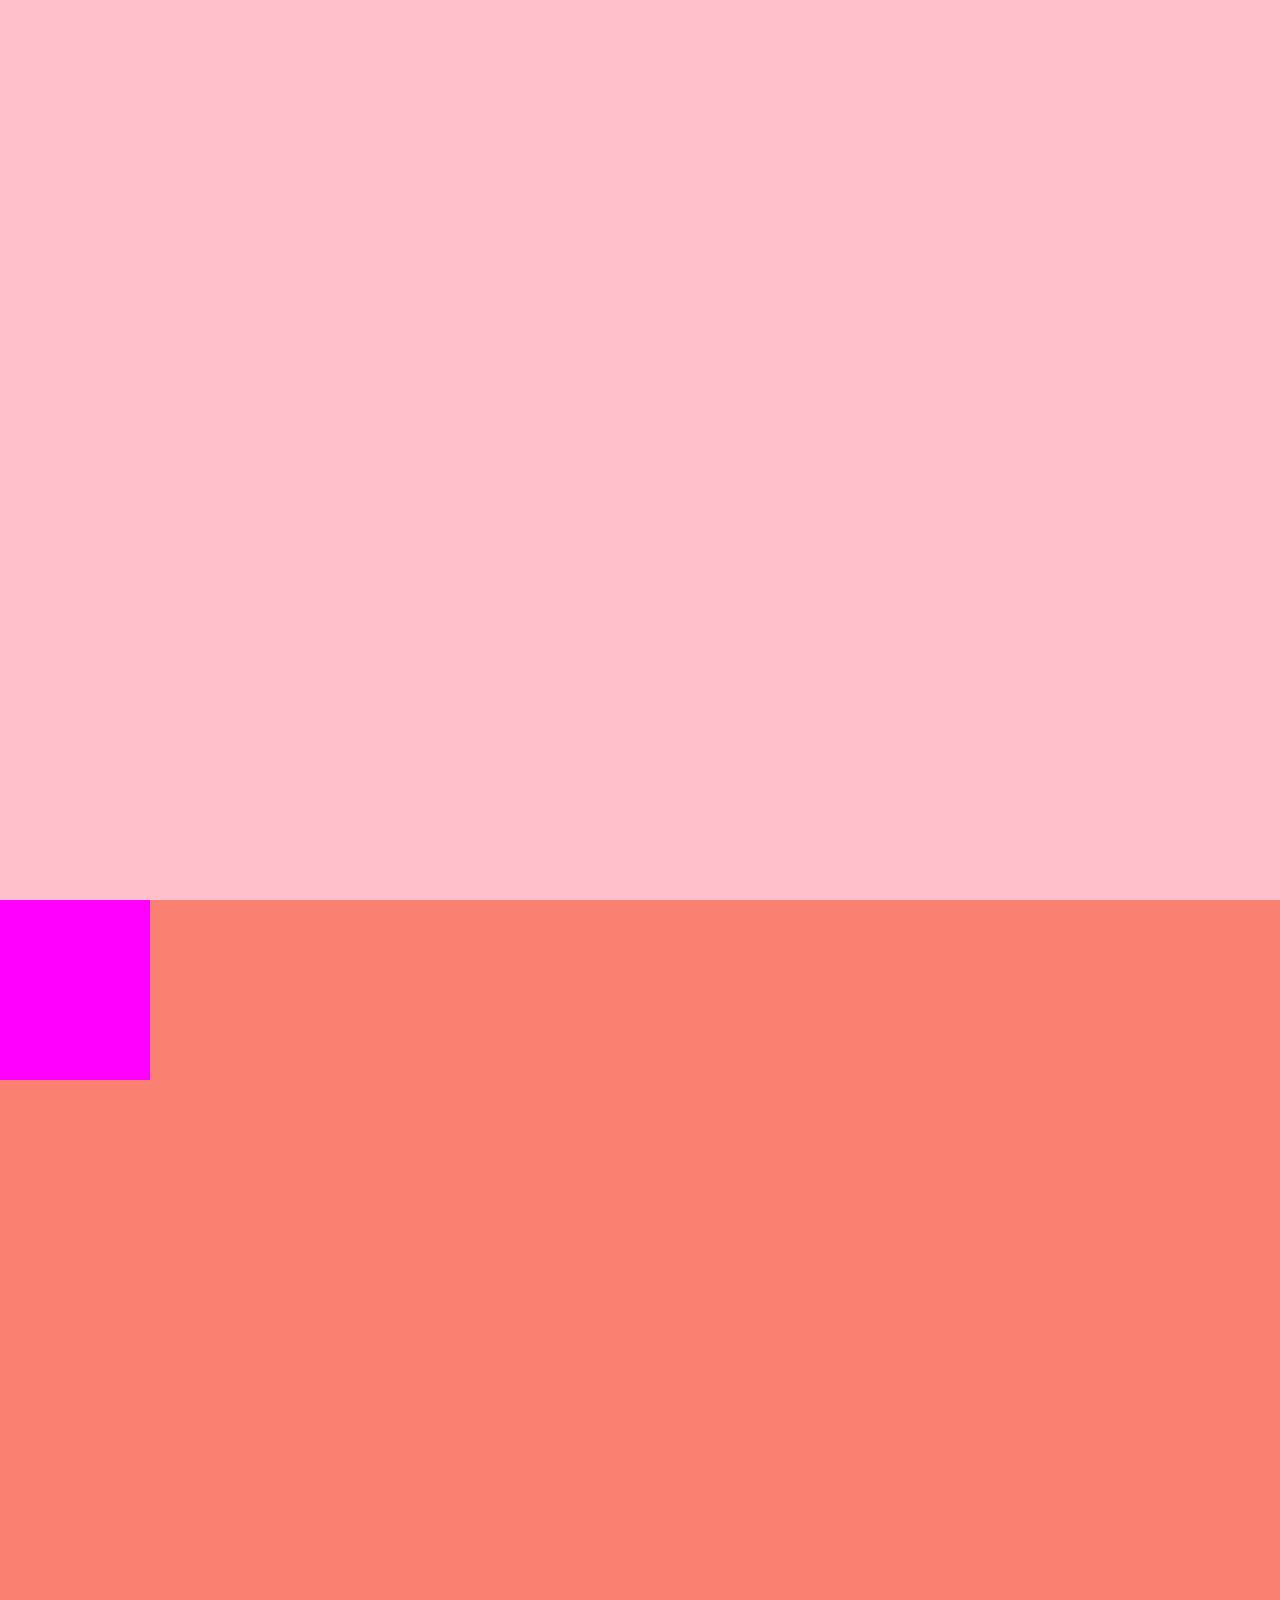
==== index.html @ 8ffdd056 "scrolltrigger props. testing" ====
<!DOCTYPE html>
<html lang="en">

<head>
    <meta charset="UTF-8">
    <meta name="viewport" content="width=device-width, initial-scale=1.0">
    <link rel="stylesheet" href="styles.css">
    <title>ScrollTrigger</title>
</head>

<body>

    <div class="div1"></div>
    <div class="div2">
        <div class="square"></div>
    </div>
    <script src="https://cdn.jsdelivr.net/npm/gsap@3.15/dist/gsap.min.js"></script>
    <script src="https://cdn.jsdelivr.net/npm/gsap@3.15/dist/ScrollTrigger.min.js"></script>
    <script src="app.js"></script>

</body>

</html>
---- styles.css ----
body {
    margin: 0;
}

.div1, .div2 {
    height: 100vh;
}

.div1 {
    background-color: pink;
}
.div2 {
    background-color: salmon;
}

.square {
    width: 150px;
    height: 20vh;
    background-color: fuchsia;
}

.red {
    background-color: red;
}
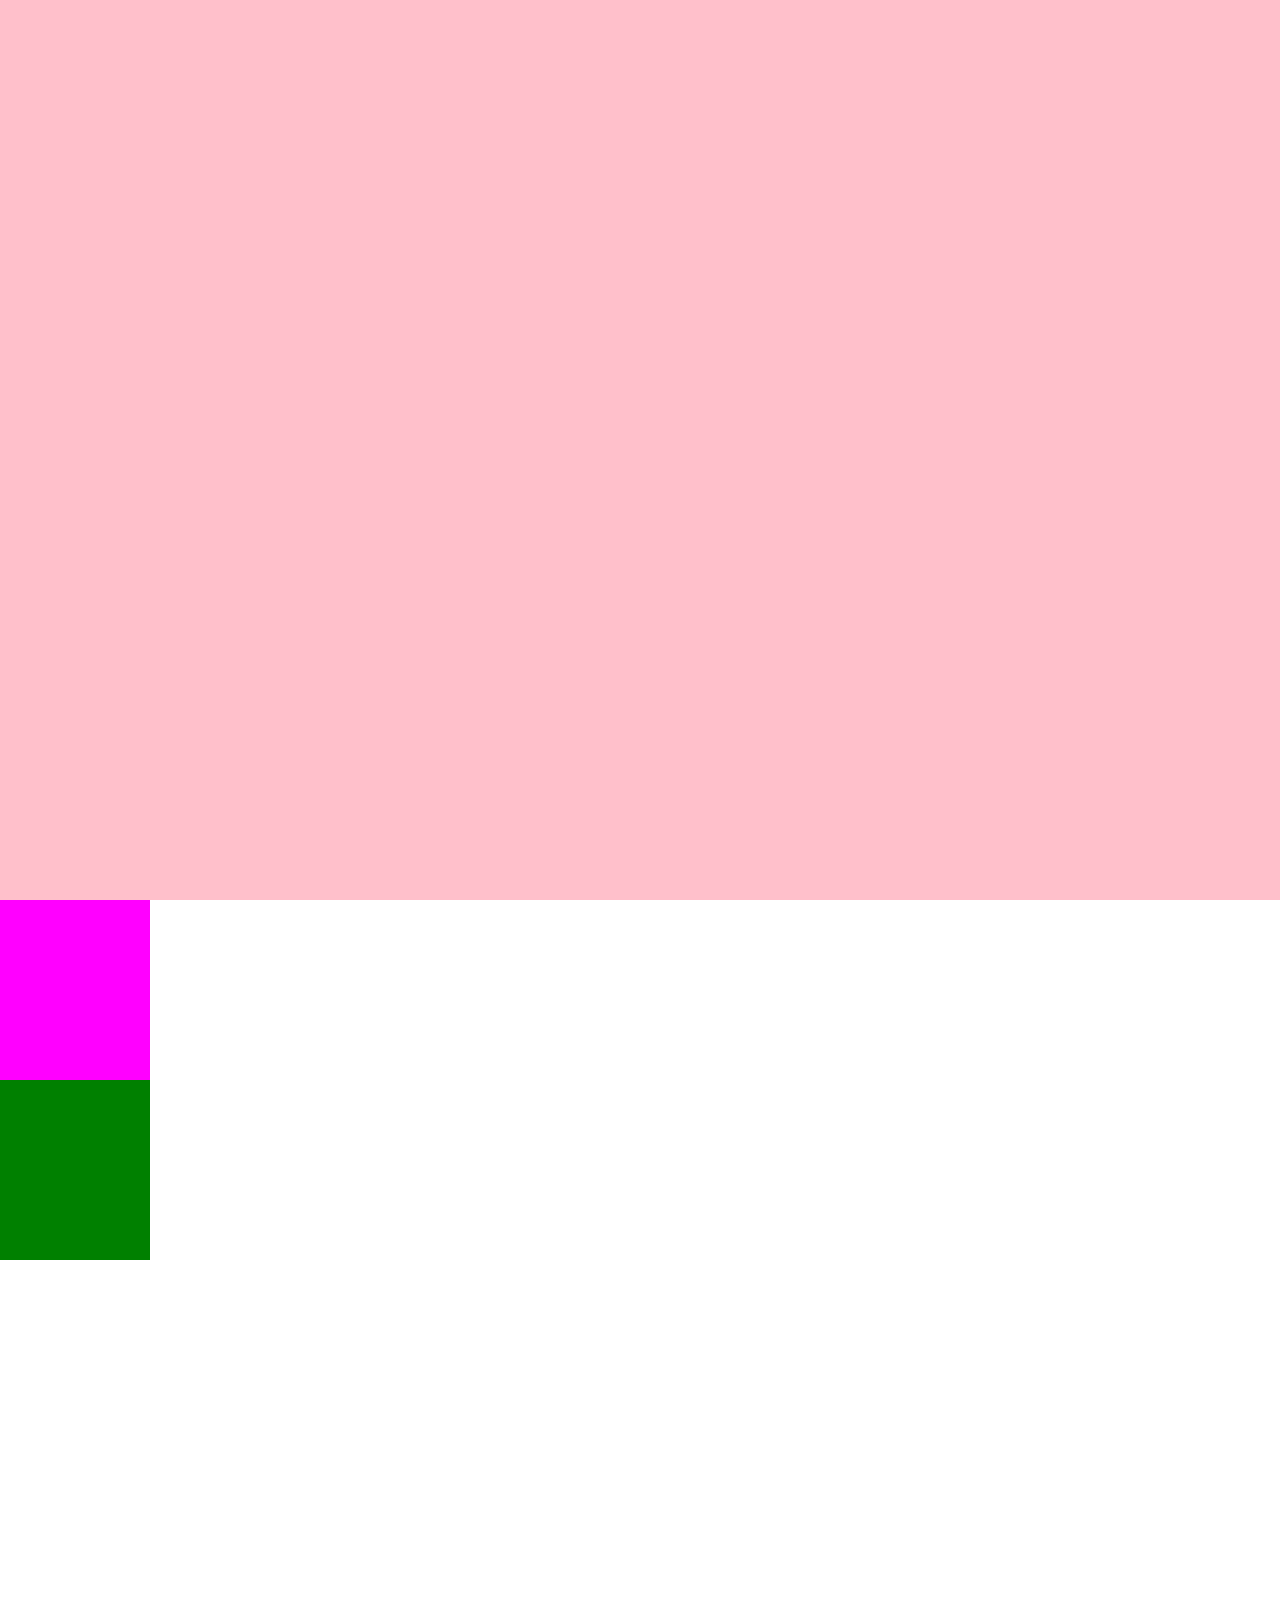
==== commit 4e34c38b: "scrolltrigger pin testing" ====
--- a/index.html
+++ b/index.html
@@ -13,6 +13,7 @@
     <div class="div1"></div>
     <div class="div2">
         <div class="square"></div>
+        <div class="square2"></div>
     </div>
     <script src="https://cdn.jsdelivr.net/npm/gsap@3.15/dist/gsap.min.js"></script>
     <script src="https://cdn.jsdelivr.net/npm/gsap@3.15/dist/ScrollTrigger.min.js"></script>
--- a/styles.css
+++ b/styles.css
@@ -10,7 +10,7 @@
     background-color: pink;
 }
 .div2 {
-    background-color: salmon;
+    background-color: #ffffff;
 }
 
 .square {
@@ -19,6 +19,8 @@
     background-color: fuchsia;
 }
 
-.red {
-    background-color: red;
-}+.square2 {
+    width: 150px;
+    height: 20vh;
+    background-color: green;
+}
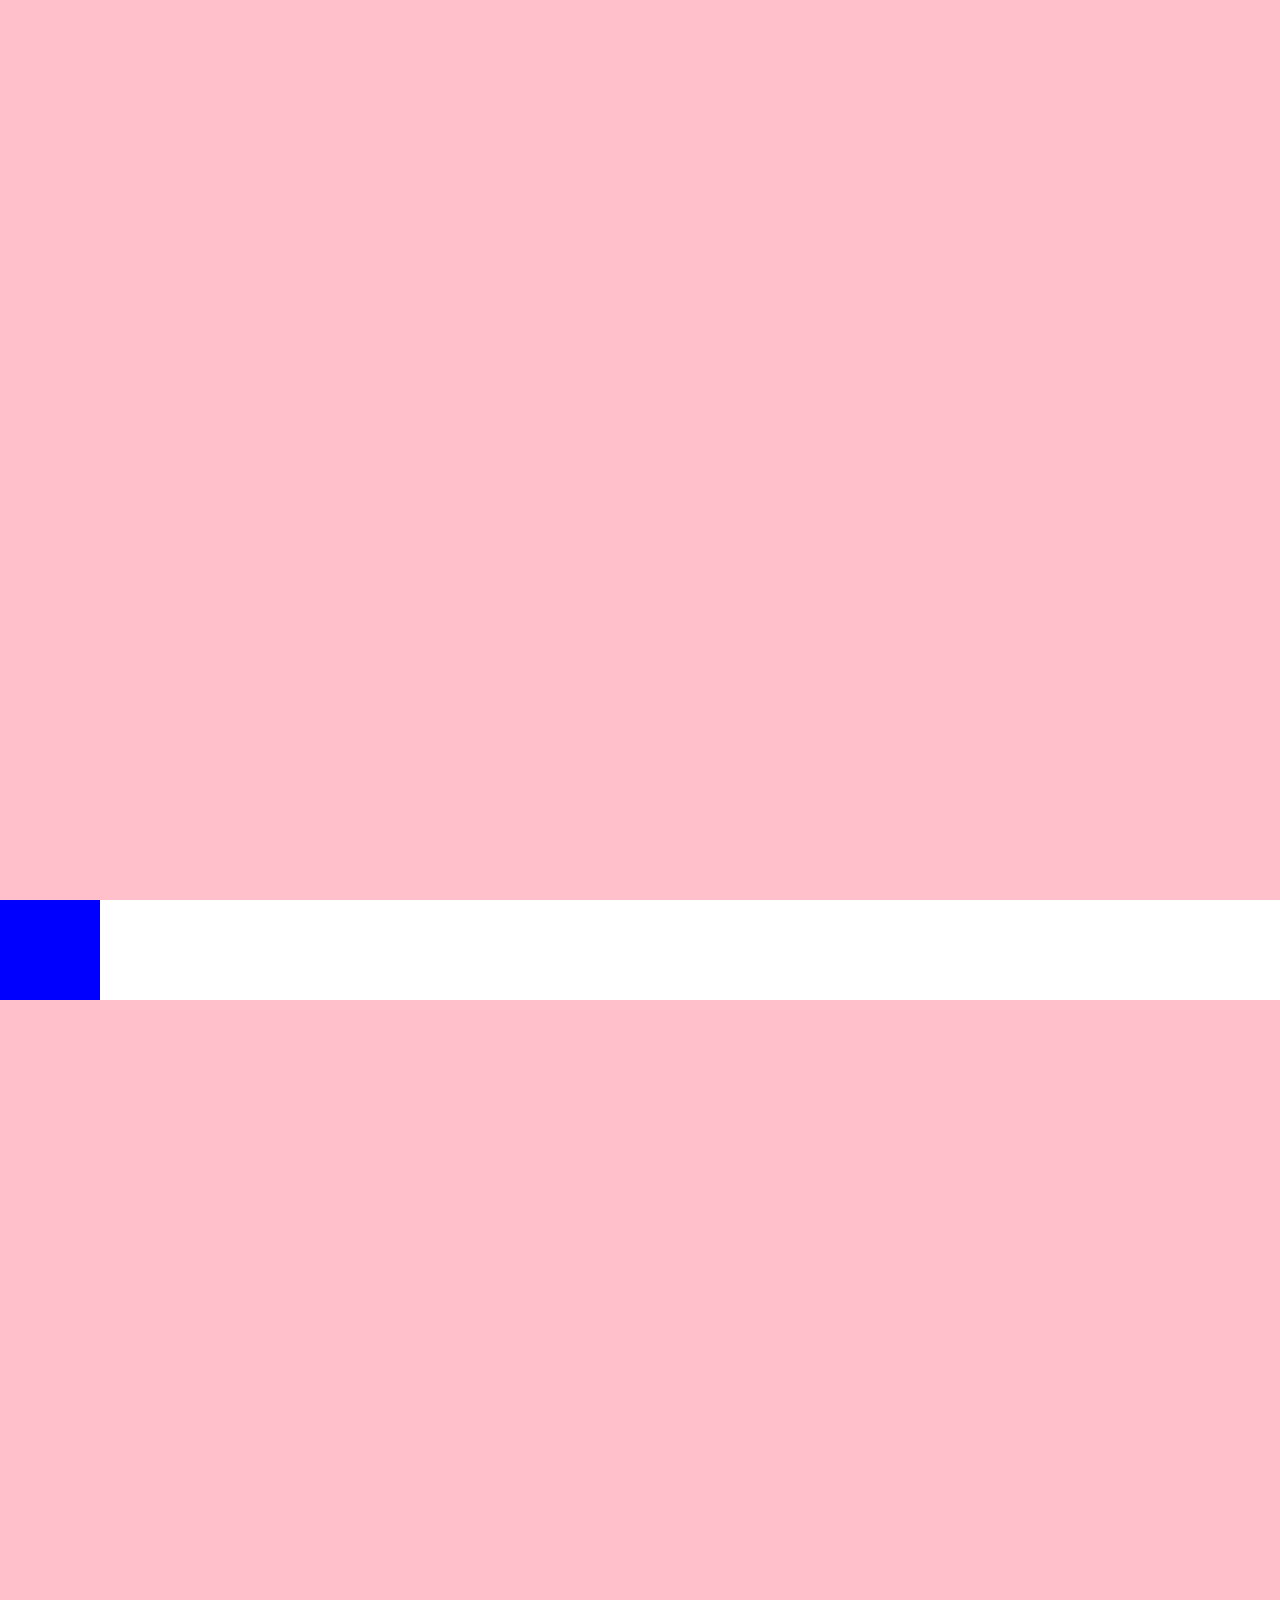
==== commit 543be6b1: "scroll timeline" ====
--- a/index.html
+++ b/index.html
@@ -10,11 +10,17 @@
 
 <body>
 
+    <!-- example of pinning a div with scrolltrigger
     <div class="div1"></div>
     <div class="div2">
         <div class="square"></div>
         <div class="square2"></div>
-    </div>
+    </div> -->
+
+    <div class="panel"></div>
+    <div class="box"></div>
+    <div class="panel"></div>
+
     <script src="https://cdn.jsdelivr.net/npm/gsap@3.15/dist/gsap.min.js"></script>
     <script src="https://cdn.jsdelivr.net/npm/gsap@3.15/dist/ScrollTrigger.min.js"></script>
     <script src="app.js"></script>
--- a/styles.css
+++ b/styles.css
@@ -1,6 +1,19 @@
 body {
     margin: 0;
 }
+.box {
+    width: 100px;
+    height: 100px;
+    background-color: blue;
+}
+
+.panel {
+    height: 100vh;
+    background-color: pink;
+}
+
+/* 
+// example of pinning a div with scrolltrigger
 
 .div1, .div2 {
     height: 100vh;
@@ -23,4 +36,4 @@
     width: 150px;
     height: 20vh;
     background-color: green;
-}
+} */
